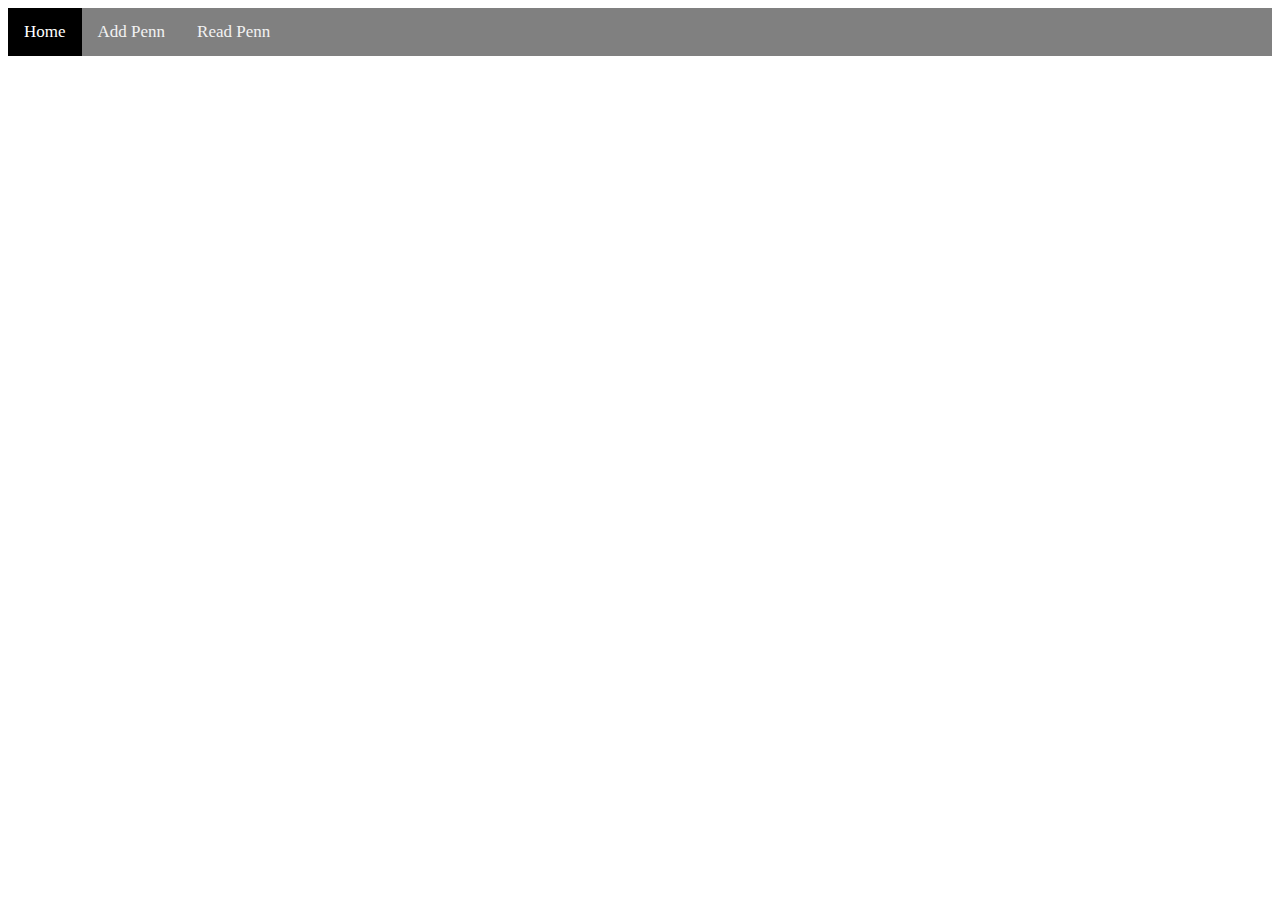
==== pages/main.html @ 2ba21dbe "first commit" ====
<!DOCTYPE html>
<html>
<head>
  <title>Page Title</title>
  <link rel="stylesheet" href="../css/navbar.css">
  <script src="https://code.jquery.com/jquery-1.10.2.js"></script>
  <script>

    $(function(){
      $("#nav-placeholder").load("navbar.html");
    });
  </script>
    
</head>
<body>

  <!--Navigation bar-->
  <div id="nav-placeholder"></div>

</body>
</html>
---- css/navbar.css ----
/* Add a black background color to the top navigation */
.topnav {
    background-color: gray;
    overflow: hidden;
  }
  
  /* Style the links inside the navigation bar */
  .topnav a {
    float: left;
    color: #f2f2f2;
    text-align: center;
    padding: 14px 16px;
    text-decoration: none;
    font-size: 17px;
  }
  
  /* Change the color of links on hover */
  .topnav a:hover {
    background-color: #ddd;
    color: black;
  }
  
  /* Add a color to the active/current link */
  .topnav a.active {
    background-color: black;
    color: white;
  }
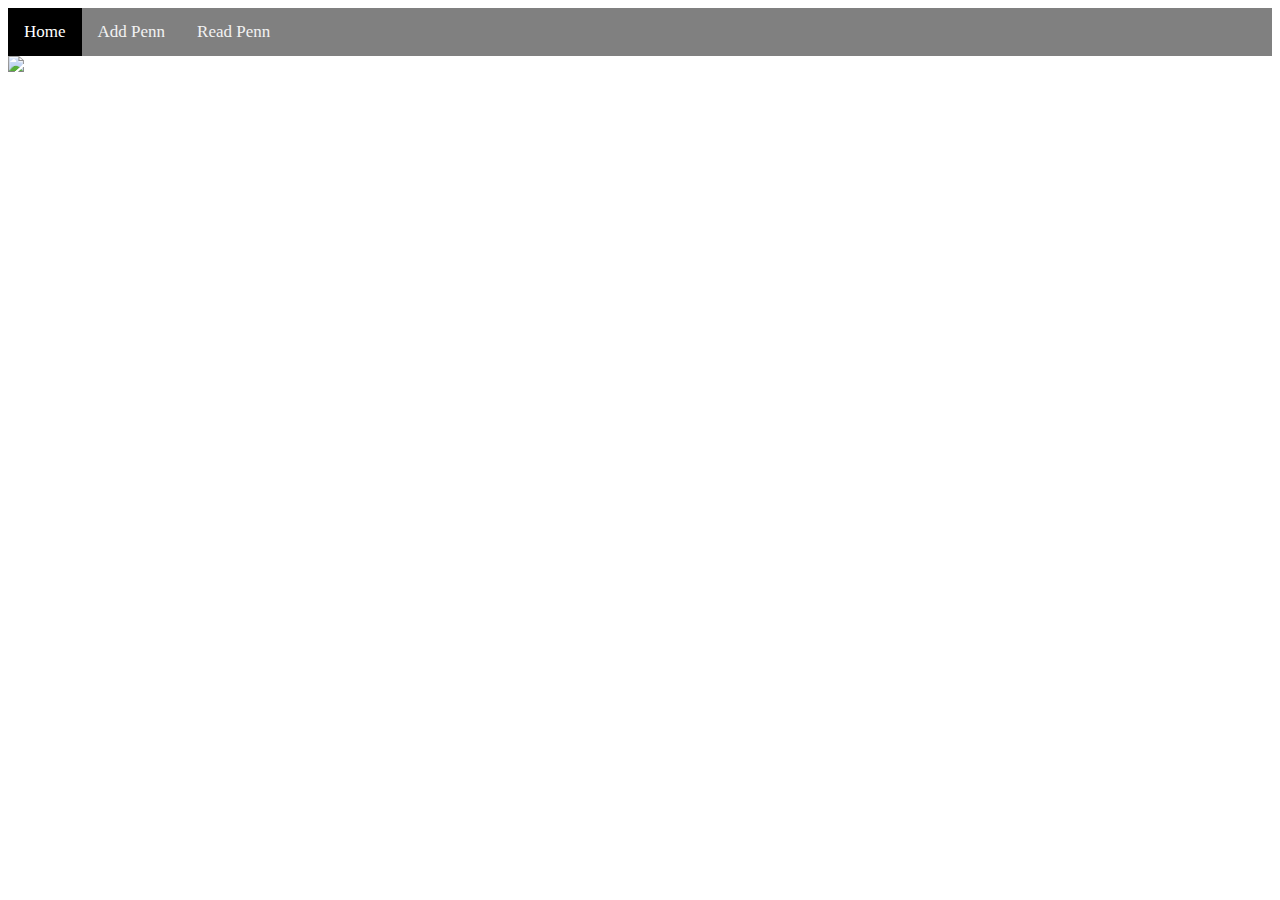
==== commit 3b407912: "added" ====
--- a/pages/main.html
+++ b/pages/main.html
@@ -12,10 +12,13 @@
   </script>
     
 </head>
-<body>
+<body> 
 
   <!--Navigation bar-->
   <div id="nav-placeholder"></div>
 
+
+  <img src="http://localhost/penner/images/qtpie.png">
+
 </body>
 </html>
